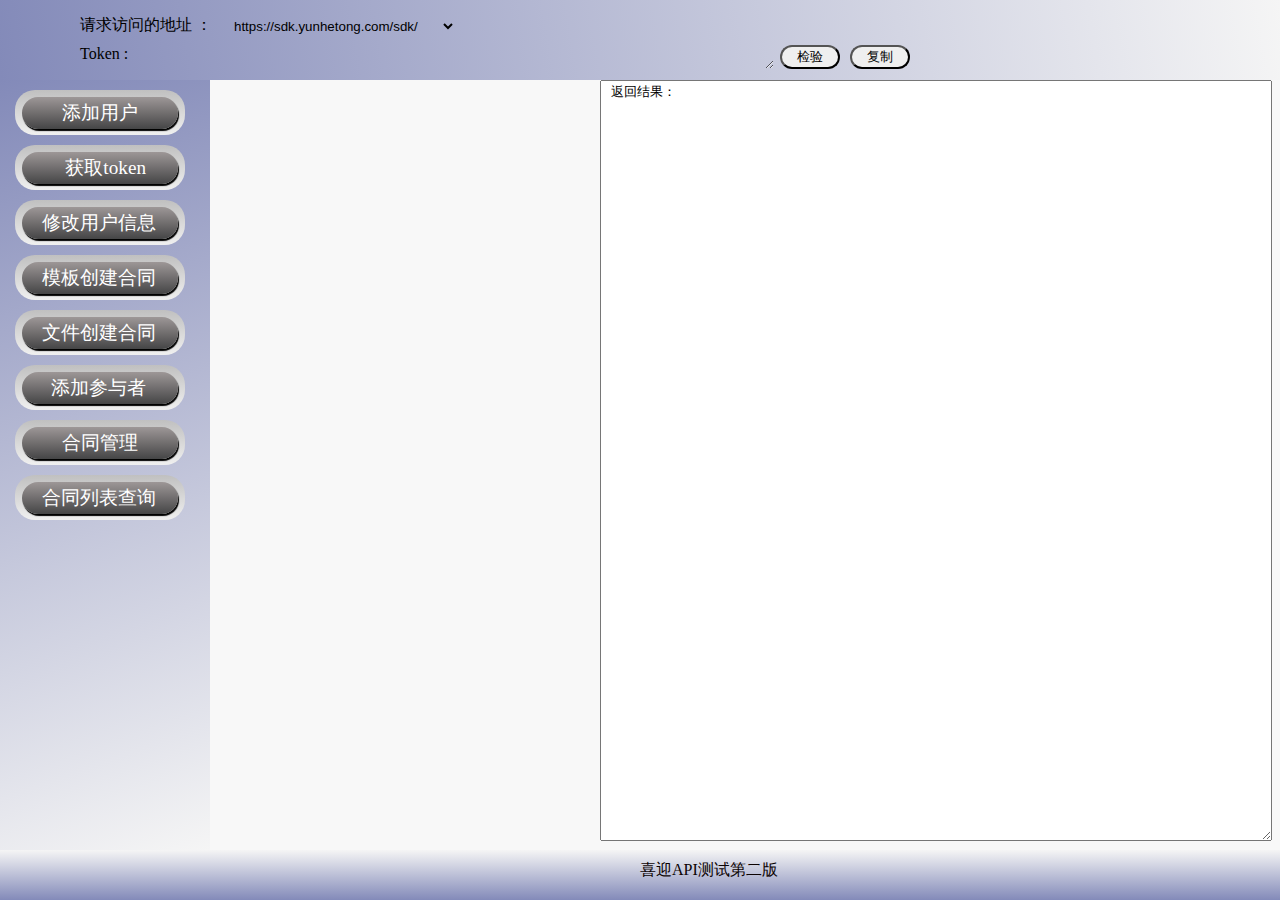
==== src/main/webapp/API_II.html @ 36d2b8be "一些参数的修改 local和56：9999 修改访问签署页面" ====
<!DOCTYPE html>
<html lang="en">
<head>
    <meta charset="UTF-8">
    <title>Title</title>
    <script src="js/jquery-1.8.1.min.js" type="text/javascript" charset="UTF-8"></script>
    <script src="js/zeroCopy/ZeroClipboard.js" type="text/javascript" charset="UTF-8"></script>
    <script src="js/yhtApi.js" type="text/javascript" charset="UTF-8"></script>
    <script src="js/yhtII.js" type="text/javascript" charset="UTF-8"></script>
    <link type="text/css"  href="css/indexII.css" rel="stylesheet"/>
</head>
<body>
    <div class="main">
        <div class="main_top">
            <span class="req_name">请求访问的地址 ：</span>  <select class="req_url" onchange="getURL()"></select>
            <span class="token_name">Token : </span>  <textarea id="token"  class="token_info" onchange="checkToken()"></textarea>
            <button class="token_action_1" type="button" onclick="checkToken()">检验</button>
            <button class="token_action_2" type="button" data-clipboard-target="token" onclick="copyToken()">复制</button>
        </div>

        <div class="left_menu">
            <div class="but_cs_1">  <div class="left_menu_but" id="but_1" onclick="addUserView()"> <span class="but_1_name"> 添加用户 </span></div></div>
            <div class="but_cs_2">  <div class="left_menu_but" id="but_2" onclick="getTokenView()"> <span class="but_2_name"> 获取token </span></div></div>
            <div class="but_cs_3">  <div class="left_menu_but" id="but_3" onclick="modifyUserInfoView()"> <span class="but_3_name"> 修改用户信息 </span></div></div>
            <div class="but_cs_4">  <div class="left_menu_but" id="but_4" onclick="templateContractView()"> <span class="but_4_name"> 模板创建合同 </span></div></div>
            <div class="but_cs_5">  <div class="left_menu_but" id="but_5" onclick="fileContractView()"> <span class="but_5_name"> 文件创建合同 </span></div></div>
            <div class="but_cs_6">  <div class="left_menu_but" id="but_6" onclick="addPartnerView()"> <span class="but_6_name"> 添加参与者 </span></div></div>
            <div class="but_cs_7">  <div class="left_menu_but" id="but_7" onclick="contractManagerView()"> <span class="but_7_name"> 合同管理 </span></div></div>
            <div class="but_cs_8">  <div class="left_menu_but" id="but_8" onclick="contractListView()"> <span class="but_8_name"> 合同列表查询 </span></div></div>
        </div>

        <div class="content"> </div>

        <div class="right_message"><textarea class="responseMessage"> 返回结果：</textarea> </div>

        <div class="bottom"><span class="botMsg">喜迎API测试第二版</span></div>
    </div>
</body>
</html>
---- src/main/webapp/css/indexII.css ----
body {  margin: 0 1%;  background-color: #f8f8f8;  font-family: "微软雅黑 Light";  }
.main{ height:100% ; overflow:hidden; }

.right_message{ position:absolute;top : 80px ;left:600px;right:0;bottom:50px;}

/*头部*/
.main_top{ position:absolute ; top:0 ; left:0 ; right:0 ; height:80px ;  background: linear-gradient(80deg , #838ab9 , #f5f5f5);}
.req_name{     position: absolute;  left: 80px;  top: 15px;}
.req_url{     position: absolute;  left: 230px;  top: 18px; border: 0px ; background : rgba(0,0,0,0);}
.token_name{    position: absolute;  left: 80px;  top: 45px;}
.token_info{    position: absolute;  left: 230px;  top: 45px;  width: 540px;  height: 20px;  border: 0px ; background : rgba(0,0,0,0);}
.token_action_1{    position: absolute;  left: 780px;  top: 45px;   width: 60px;  border-radius: 15px;}
.token_action_2{    position: absolute;  left: 850px;  top: 45px;   width: 60px;  border-radius: 15px;}

/*菜单栏*/
.left_menu{ position:absolute;overflow: auto; top:80px;left:0;bottom:50px;width:210px;  background: linear-gradient(160deg , #838ab9 , #f5f5f5); }
.but_cs_1{   position: absolute; left: 15px; top: 10px; height: 45px; width: 170px; background: linear-gradient(to bottom , #C0C0C0 , #F0F0F0); border-radius: 20px 20px 20px 20px;}
.but_cs_2{   position: absolute; left: 15px; top: 65px; height: 45px; width: 170px; background: linear-gradient(to bottom , #C0C0C0 , #F0F0F0); border-radius: 20px 20px 20px 20px;}
.but_cs_3{   position: absolute; left: 15px; top: 120px; height: 45px; width: 170px; background: linear-gradient(to bottom , #C0C0C0 , #F0F0F0); border-radius: 20px 20px 20px 20px;}
.but_cs_4{   position: absolute; left: 15px; top: 175px; height: 45px; width: 170px; background: linear-gradient(to bottom , #C0C0C0 , #F0F0F0); border-radius: 20px 20px 20px 20px;}
.but_cs_5{   position: absolute; left: 15px; top: 230px; height: 45px; width: 170px; background: linear-gradient(to bottom , #C0C0C0 , #F0F0F0); border-radius: 20px 20px 20px 20px;}
.but_cs_6{   position: absolute; left: 15px; top: 285px; height: 45px; width: 170px; background: linear-gradient(to bottom , #C0C0C0 , #F0F0F0); border-radius: 20px 20px 20px 20px;}
.but_cs_7{   position: absolute; left: 15px; top: 340px; height: 45px; width: 170px; background: linear-gradient(to bottom , #C0C0C0 , #F0F0F0); border-radius: 20px 20px 20px 20px;}
.but_cs_8{   position: absolute; left: 15px; top: 395px; height: 45px; width: 170px; background: linear-gradient(to bottom , #C0C0C0 , #F0F0F0); border-radius: 20px 20px 20px 20px;}
/*.but_1,.but_2,.but_3,.but_4,.but_5,.but_6,.but_7,.but_8{    position: absolute;  left: 7px;  top: 7px;  width: 156px;  height: 32px; background: linear-gradient(to bottom , #9d9797 , #454546);border-radius: 20px 20px 20px 20px; box-shadow: 1px 2px 1px 0px #000; color: white; cursor: pointer;}*/
.left_menu_but{    position: absolute;  left: 7px;  top: 7px;  width: 156px;  height: 32px; background: linear-gradient(to bottom , #9d9797 , #454546);border-radius: 20px 20px 20px 20px; box-shadow: 1px 2px 1px 0px #000; color: white; cursor: pointer;}
.but_1_name,.but_7_name{   position: absolute; font-size: larger; right: 40px; top: 3px;}
.but_2_name,.but_6_name{   position: absolute; font-size: larger; right: 32px; top: 3px;}
.but_3_name,.but_4_name,.but_5_name ,.but_8_name{   position: absolute; font-size: larger; right: 22px; top: 3px;}

/*内容栏*/
.content{position:absolute;overflow:auto; top:80px; left:210px;right:0;bottom:50px; width: 400px ;}
.tabT{    text-align: center; font-size: x-large; height: 50px; font-weight: 900;  }
.inp{background: rgba(0,0,0,0);  border-radius: 8px;  width: 200px;  height: 25px;}
.sel{  border-radius: 8px;  width: 200px;  height: 30px;  background: rgba(0,0,0,0); }
.tArea{     width: 200px;  height: 120px; }
    /*圆形点击按钮*/
.quite_css{ position: absolute;  left: 150px;  width: 100px;  height: 100px;  background: linear-gradient(to bottom , #C0C0C0 , #F0F0F0);  border-radius: 49px; }
.quite{   position: absolute;  left: 10px;  top: 10px;  width: 80px; height: 80px; background: linear-gradient(to bottom , #00BFFF , #1E90FF);  border-radius: 49px;  box-shadow: 1px 2px 1px 0px #000;  color: white;  cursor: pointer; }
.quite_name{  position: absolute;  left: 18px;  top: 28px; font-family: sans-serif; }
    /*椭圆形点击按钮 */
.quite_css_1{ height: 50px; }
.quite_css_2{ position: absolute;  left: 100px;  width: 180px;  height: 50px;  background: linear-gradient(to bottom , #C0C0C0 , #F0F0F0);  border-radius: 49px; }
.quite_2{   position: absolute;  left: 10px;  top: 10px;  width: 160px; height: 30px; background: linear-gradient(to bottom , #00BFFF , #1E90FF);  border-radius: 49px;  box-shadow: 1px 2px 1px 0px #000;  color: white;  cursor: pointer; }
.quite_name_2{ position: absolute;  left: 42px;  top: 5px;  font-family: sans-serif; }


/*返回结果栏*/
.responseMessage{ width: 98% ;  height: 98%; }

/*底部栏*/
.bottom{ position:absolute;left:0;right:0;bottom:0;height:50px;background: linear-gradient(to bottom , #f5f5f5 , #838ab9); color: #0c0303; text-align: center;}
.botMsg{   position: absolute;  top: 10px; }
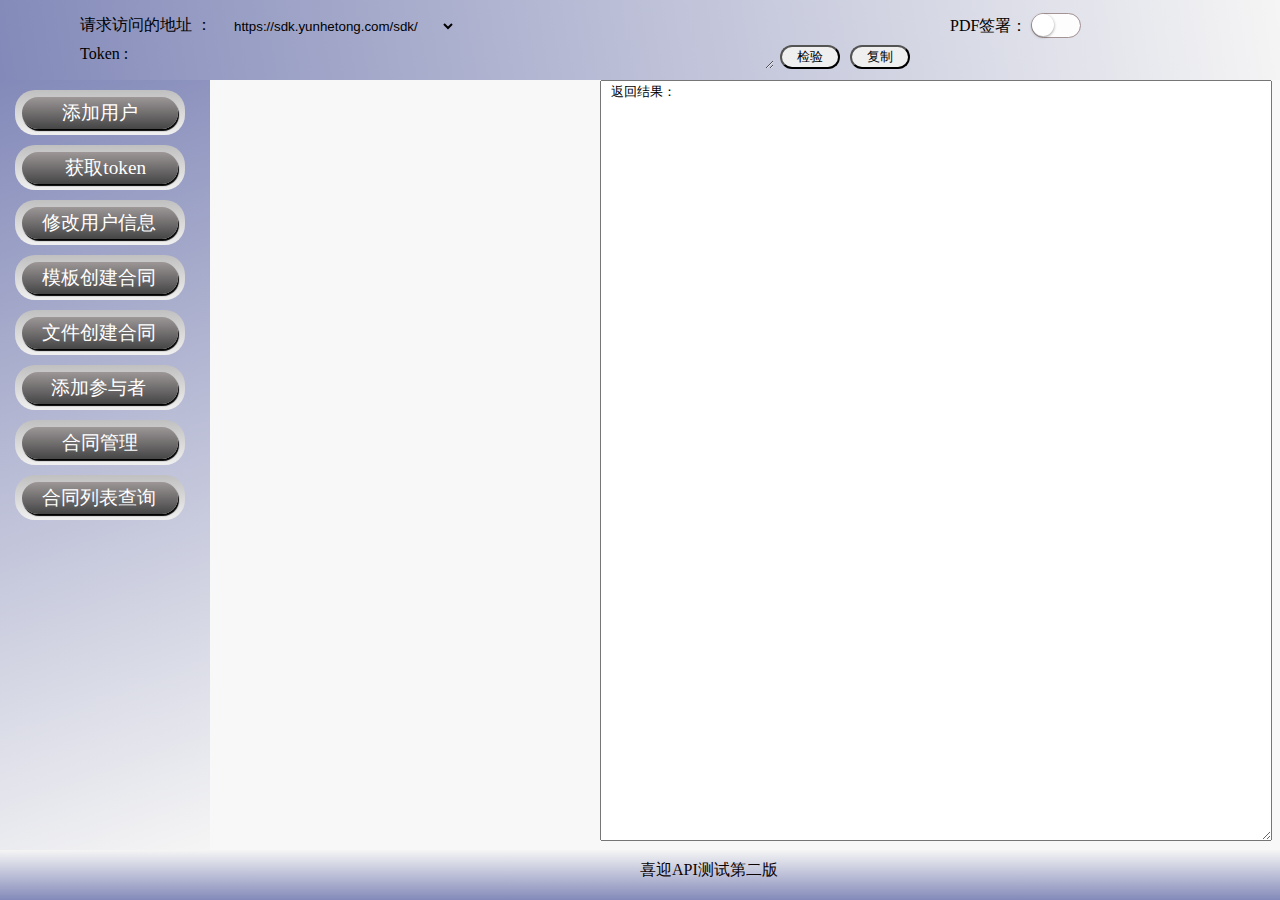
==== commit e911f7e0: "添加上一个pdf签署的开关  实现pdf签署和普通签署的区分" ====
--- a/src/main/webapp/API_II.html
+++ b/src/main/webapp/API_II.html
@@ -16,6 +16,7 @@
             <span class="token_name">Token : </span>  <textarea id="token"  class="token_info" onchange="checkToken()"></textarea>
             <button class="token_action_1" type="button" onclick="checkToken()">检验</button>
             <button class="token_action_2" type="button" data-clipboard-target="token" onclick="copyToken()">复制</button>
+            <span class="act_pdf">PDF签署：<input class="act_pdf_switch" type="checkbox" onclick="signType()"> </span>
         </div>
 
         <div class="left_menu">
--- a/src/main/webapp/css/indexII.css
+++ b/src/main/webapp/css/indexII.css
@@ -11,6 +11,12 @@
 .token_info{    position: absolute;  left: 230px;  top: 45px;  width: 540px;  height: 20px;  border: 0px ; background : rgba(0,0,0,0);}
 .token_action_1{    position: absolute;  left: 780px;  top: 45px;   width: 60px;  border-radius: 15px;}
 .token_action_2{    position: absolute;  left: 850px;  top: 45px;   width: 60px;  border-radius: 15px;}
+     /*左右滑动按钮*/
+.act_pdf{    position: relative;  left: 950px;}
+.act_pdf_switch {  width: 50px;  height: 25px;  position: relative;top: 10px;  border: 1px solid #a59292;  background-color: #fdfdfd;  box-shadow: #7d7676 0 0 0 0 inset;  border-radius: 20px;  border-top-left-radius: 20px;  border-top-right-radius: 20px;  border-bottom-left-radius: 20px;  border-bottom-right-radius: 20px;  background-clip: content-box;  display: inline-block;  -webkit-appearance: none;  user-select: none;  outline: none;}
+.act_pdf_switch:before {  content: '';  width: 22px;  height: 22px;  position: absolute;  top: 0px;  left: 0px;  border-radius: 20px;  border-top-left-radius: 20px;  border-top-right-radius: 20px;  border-bottom-left-radius: 20px;  border-bottom-right-radius: 20px;  background-color: #fff;  box-shadow: 0 1px 3px rgba(0, 0, 0, 0.4);}
+.act_pdf_switch:checked {  border-color: #64bd63;  box-shadow: #64bd63 0 0 0 16px inset;  background-color: #64bd63; }
+.act_pdf_switch:checked:before {  left: 26px; }
 
 /*菜单栏*/
 .left_menu{ position:absolute;overflow: auto; top:80px;left:0;bottom:50px;width:210px;  background: linear-gradient(160deg , #838ab9 , #f5f5f5); }
@@ -36,14 +42,16 @@
 .tArea{     width: 200px;  height: 120px; }
     /*圆形点击按钮*/
 .quite_css{ position: absolute;  left: 150px;  width: 100px;  height: 100px;  background: linear-gradient(to bottom , #C0C0C0 , #F0F0F0);  border-radius: 49px; }
-.quite{   position: absolute;  left: 10px;  top: 10px;  width: 80px; height: 80px; background: linear-gradient(to bottom , #00BFFF , #1E90FF);  border-radius: 49px;  box-shadow: 1px 2px 1px 0px #000;  color: white;  cursor: pointer; }
+.quite{   position: absolute;  left: 10px;  top: 10px;  width: 80px; height: 80px; background: linear-gradient(to bottom ,#62caec ,#191e23);  border-radius: 49px;  box-shadow: 1px 2px 1px 0px #000;  color: white;  cursor: pointer; }
+.quite:active{   position: absolute;  left: 10px;  top: 10px;  width: 80px; height: 80px; background: linear-gradient(to bottom ,#ff003b ,#1b161b);  border-radius: 49px;  box-shadow: 1px 2px 1px 0px #000;  color: white;  cursor: pointer; }
+
 .quite_name{  position: absolute;  left: 18px;  top: 28px; font-family: sans-serif; }
     /*椭圆形点击按钮 */
 .quite_css_1{ height: 50px; }
 .quite_css_2{ position: absolute;  left: 100px;  width: 180px;  height: 50px;  background: linear-gradient(to bottom , #C0C0C0 , #F0F0F0);  border-radius: 49px; }
-.quite_2{   position: absolute;  left: 10px;  top: 10px;  width: 160px; height: 30px; background: linear-gradient(to bottom , #00BFFF , #1E90FF);  border-radius: 49px;  box-shadow: 1px 2px 1px 0px #000;  color: white;  cursor: pointer; }
+.quite_2{   position: absolute;  left: 10px;  top: 10px;  width: 160px; height: 30px; background: linear-gradient(to bottom ,#3cc4f1 ,#44586d);  border-radius: 49px;  box-shadow: 1px 2px 1px 0px #000;  color: white;  cursor: pointer; }
+.quite_2:active{   position: absolute;  left: 10px;  top: 10px;  width: 160px; height: 30px; background: linear-gradient(to bottom ,#fb77ba , #3e86f1);  border-radius: 49px;  box-shadow: 1px 2px 1px 0px #000;  color: white;  cursor: pointer; }
 .quite_name_2{ position: absolute;  left: 42px;  top: 5px;  font-family: sans-serif; }
-
 
 /*返回结果栏*/
 .responseMessage{ width: 98% ;  height: 98%; }
